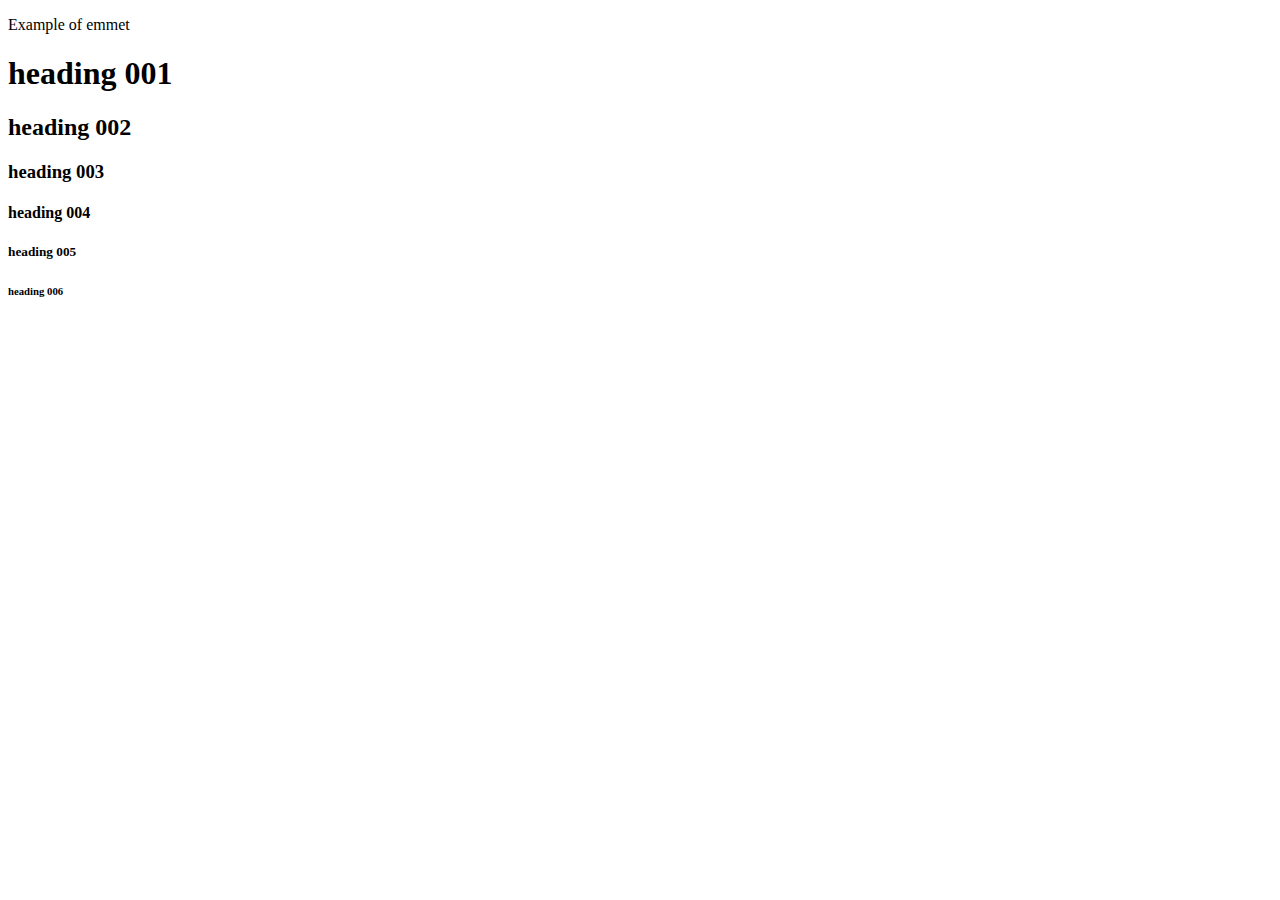
==== 002_emmet/index.html @ 829c7114 "adds 002 file" ====
<!DOCTYPE html>
<html lang="en">
<head>
    <meta charset="UTF-8">
    <title>Title</title>
</head>
<body>

<!--p{Example of emmet}-->
<p>Example of emmet</p>

<!--h${heading $$$}*6-->
<h1>heading 001</h1>
<h2>heading 002</h2>
<h3>heading 003</h3>
<h4>heading 004</h4>
<h5>heading 005</h5>
<h6>heading 006</h6>

</body>
</html>
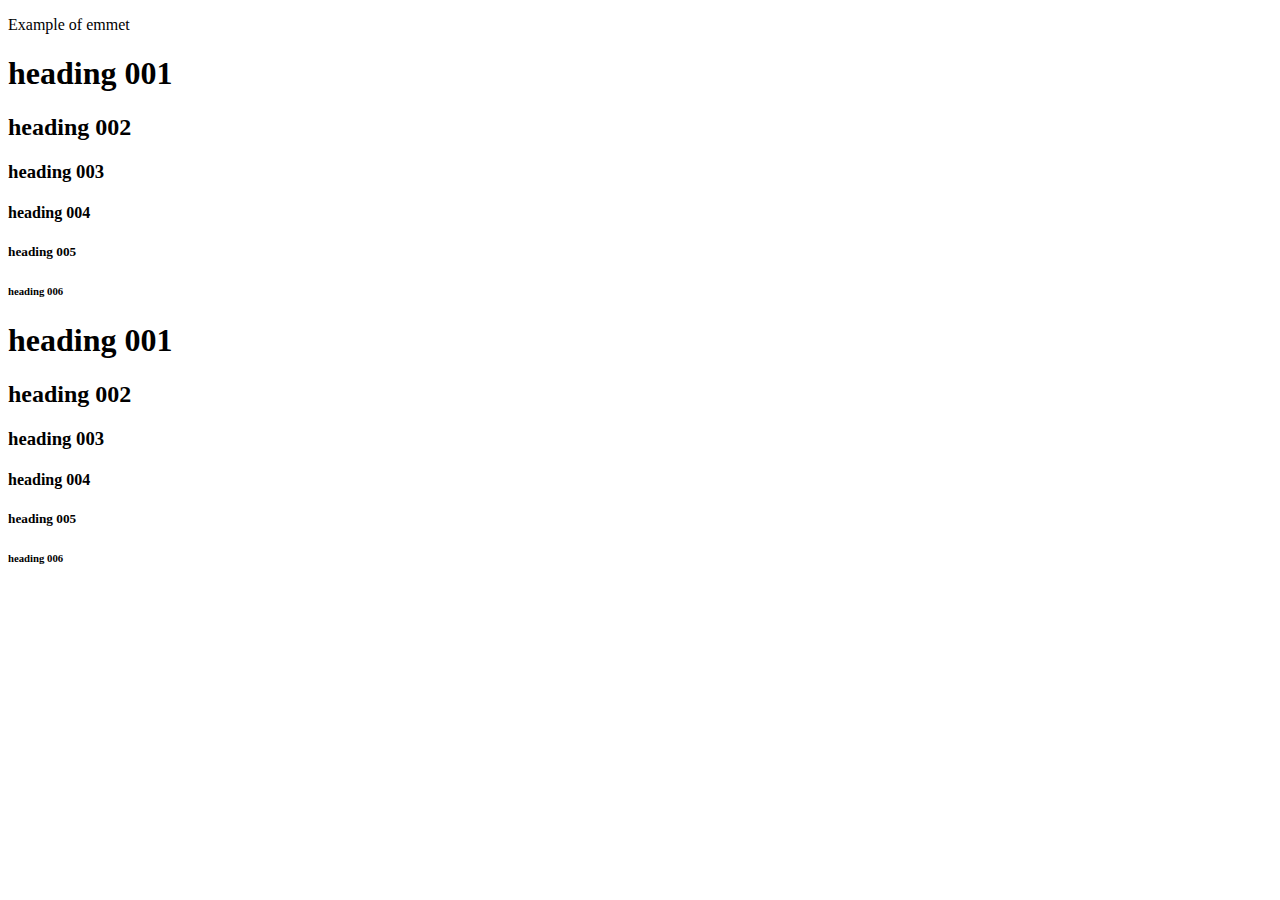
==== commit d2c99ada: "adds an example" ====
--- a/002_emmet/index.html
+++ b/002_emmet/index.html
@@ -17,5 +17,14 @@
 <h5>heading 005</h5>
 <h6>heading 006</h6>
 
+<!--h${heading $$$}*6-->
+<h1>heading 001</h1>
+<h2>heading 002</h2>
+<h3>heading 003</h3>
+<h4>heading 004</h4>
+<h5>heading 005</h5>
+<h6>heading 006</h6>
+
+
 </body>
 </html>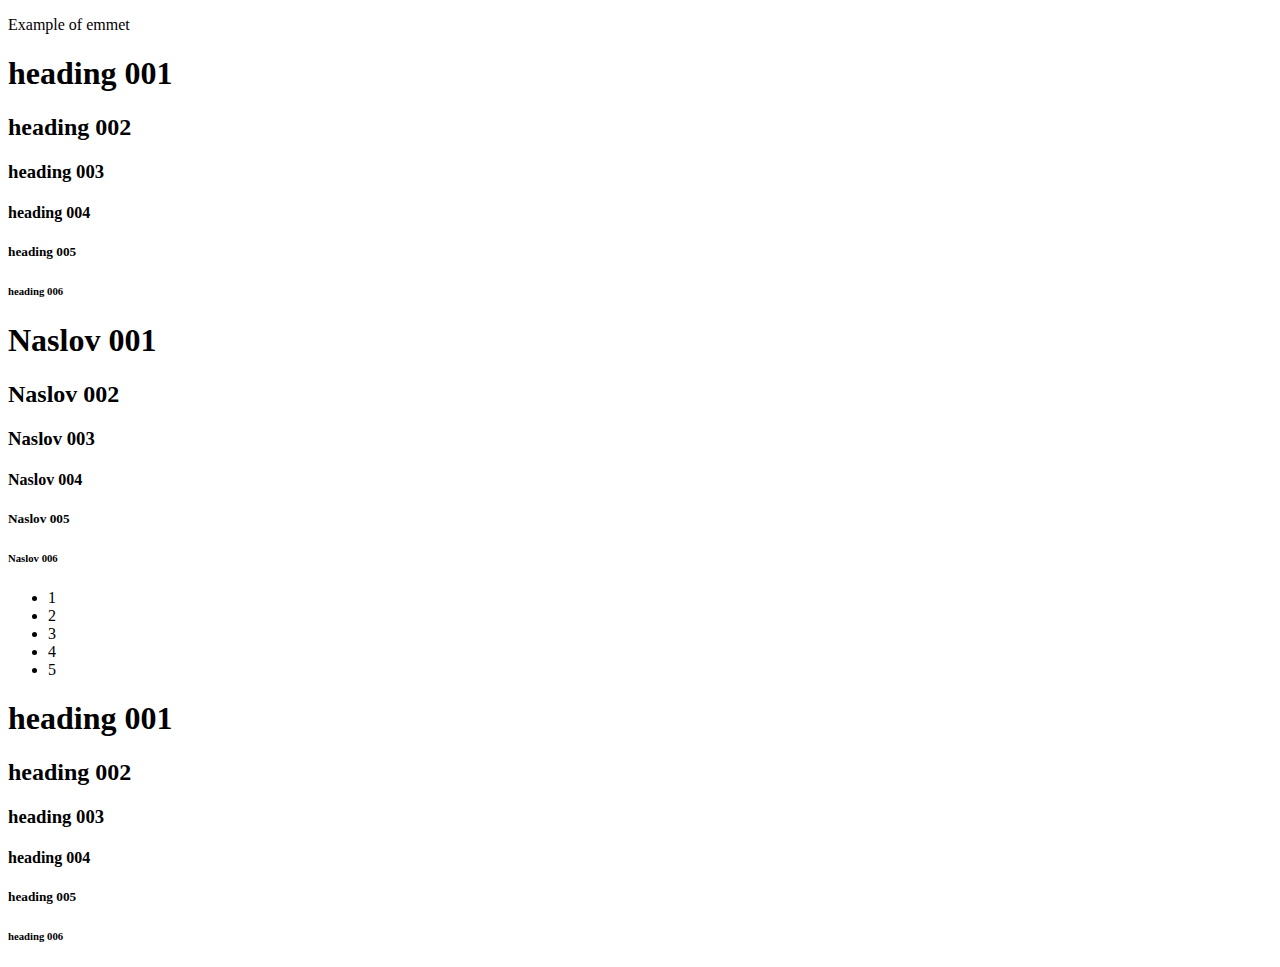
==== commit 68cfc6fc: "adds new emmet command" ====
--- a/002_emmet/index.html
+++ b/002_emmet/index.html
@@ -17,6 +17,23 @@
 <h5>heading 005</h5>
 <h6>heading 006</h6>
 
+<!--h${Naslov $$$}*6-->
+<h1>Naslov 001</h1>
+<h2>Naslov 002</h2>
+<h3>Naslov 003</h3>
+<h4>Naslov 004</h4>
+<h5>Naslov 005</h5>
+<h6>Naslov 006</h6>
+
+<!--ul>li*5-->
+<ul>
+    <li>1</li>
+    <li>2</li>
+    <li>3</li>
+    <li>4</li>
+    <li>5</li>
+</ul>
+
 <!--h${heading $$$}*6-->
 <h1>heading 001</h1>
 <h2>heading 002</h2>
